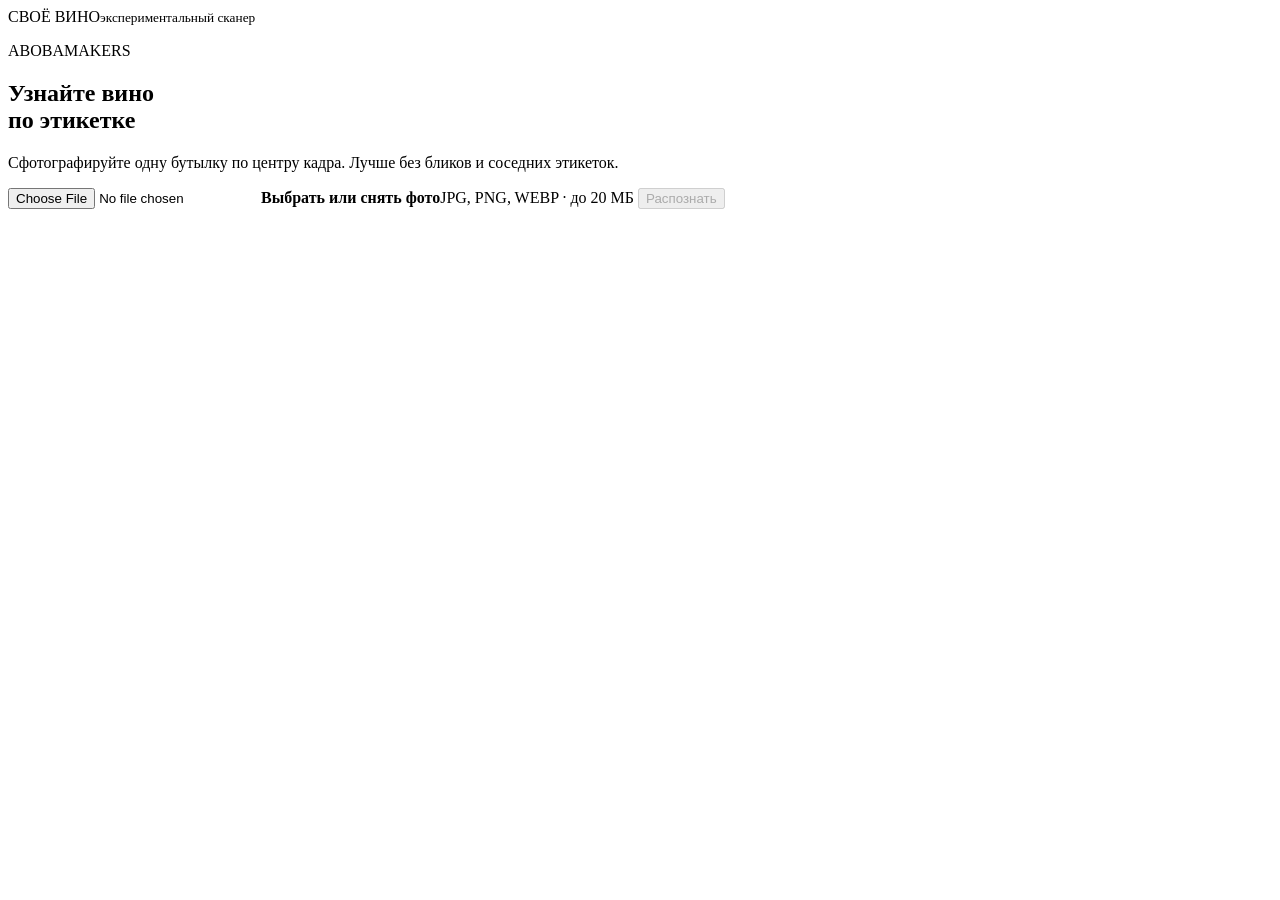
==== web/index.html @ 4337cb86 "create 1 model" ====
<!doctype html>
<html lang="ru">
<head>
  <meta charset="utf-8">
  <meta name="viewport" content="width=device-width,initial-scale=1">
  <title>Сканер российского вина</title>
  <link rel="stylesheet" href="/static/app.css">
</head>
<body>
  <main>
    <header><span>СВОЁ ВИНО</span><small>экспериментальный сканер</small></header>
    <section class="hero">
      <p class="eyebrow">ABOBAMAKERS</p>
      <h1>Узнайте вино<br>по этикетке</h1>
      <p>Сфотографируйте одну бутылку по центру кадра. Лучше без бликов и соседних этикеток.</p>
      <label class="upload"><input id="image" type="file" accept="image/*" capture="environment"><b>Выбрать или снять фото</b><span>JPG, PNG, WEBP · до 20 МБ</span></label>
      <img id="preview" alt="Предпросмотр фотографии" hidden>
      <button id="scan" disabled>Распознать</button>
      <p id="message" role="status"></p>
    </section>
    <section id="result" class="card" hidden>
      <p id="state" class="state"></p>
      <h2 id="title"></h2>
      <dl><div><dt>Винодельня</dt><dd id="winery"></dd></div><div><dt>Регион</dt><dd id="region"></dd></div><div><dt>Виноград</dt><dd id="grape"></dd></div><div><dt>Категория</dt><dd id="category"></dd></div></dl>
      <p id="description"></p>
      <details><summary>Почему такой результат?</summary><p id="diagnostics"></p></details>
      <hr>
      <h3>К чему подать?</h3>
      <div class="pairing"><input id="dish" placeholder="Например: запечённая рыба"><button id="pair">Подобрать</button></div>
      <p id="pairing-result"></p>
    </section>
  </main>
  <script src="/static/app.js"></script>
</body>
</html>
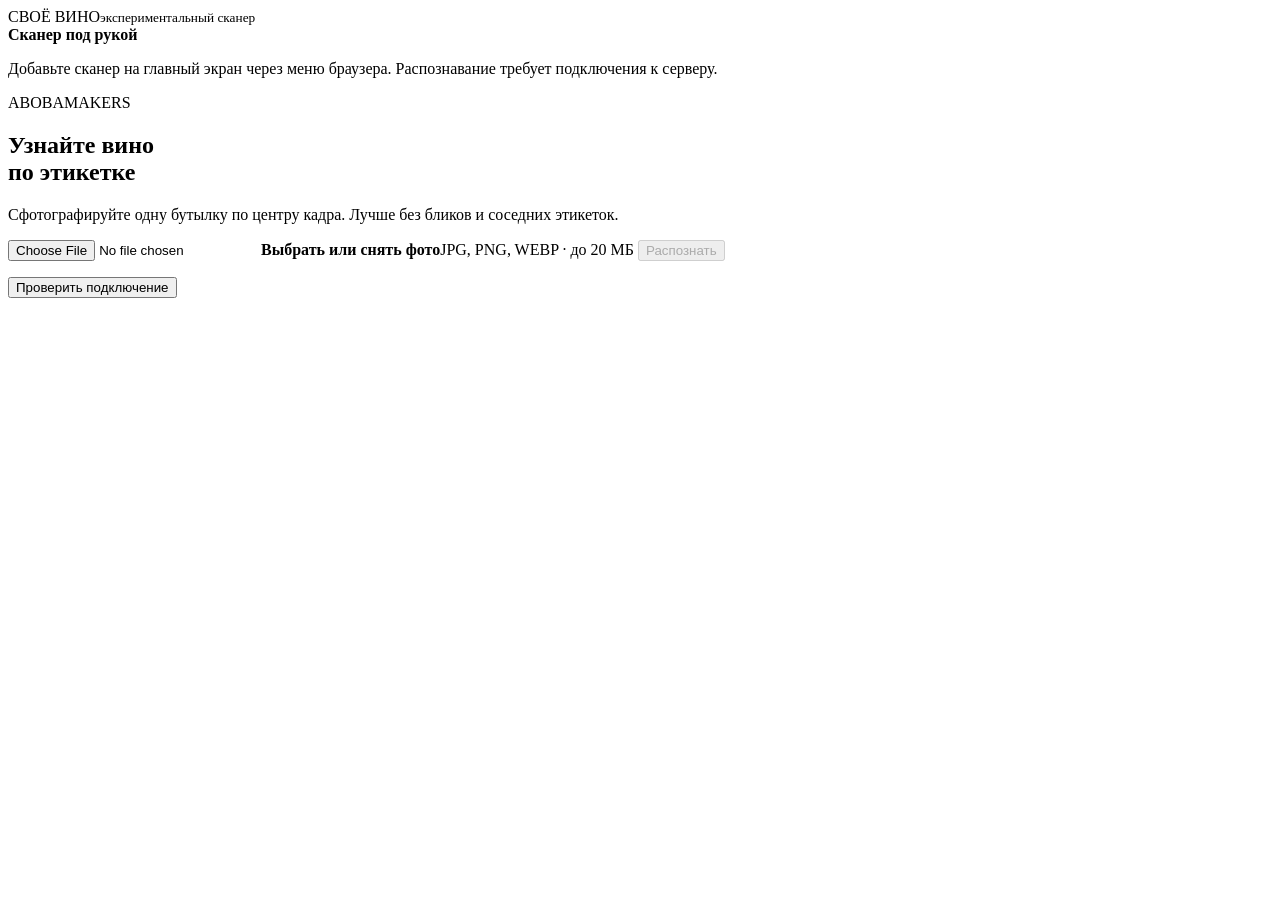
==== commit 8345400c: "Added new style and started work with the mobile interface" ====
--- a/web/index.html
+++ b/web/index.html
@@ -3,12 +3,22 @@
 <head>
   <meta charset="utf-8">
   <meta name="viewport" content="width=device-width,initial-scale=1">
+  <meta name="theme-color" content="#6e173e">
+  <meta name="apple-mobile-web-app-capable" content="yes">
+  <meta name="apple-mobile-web-app-title" content="Сканер вина">
+  <link rel="manifest" href="/manifest.webmanifest">
+  <link rel="icon" type="image/png" href="/static/icons/icon-192.png">
+  <link rel="apple-touch-icon" href="/static/icons/apple-touch-icon.png">
   <title>Сканер российского вина</title>
   <link rel="stylesheet" href="/static/app.css">
 </head>
 <body>
   <main>
     <header><span>СВОЁ ВИНО</span><small>экспериментальный сканер</small></header>
+    <aside class="install-panel" aria-label="Установка приложения">
+      <div><b>Сканер под рукой</b><p id="install-help">Добавьте сканер на главный экран через меню браузера. Распознавание требует подключения к серверу.</p></div>
+      <button id="install" hidden>Установить</button>
+    </aside>
     <section class="hero">
       <p class="eyebrow">ABOBAMAKERS</p>
       <h1>Узнайте вино<br>по этикетке</h1>
@@ -17,6 +27,7 @@
       <img id="preview" alt="Предпросмотр фотографии" hidden>
       <button id="scan" disabled>Распознать</button>
       <p id="message" role="status"></p>
+      <button id="retry" class="secondary">Проверить подключение</button>
     </section>
     <section id="result" class="card" hidden>
       <p id="state" class="state"></p>
@@ -31,5 +42,6 @@
     </section>
   </main>
   <script src="/static/app.js"></script>
+  <script src="/static/pwa.js"></script>
 </body>
 </html>
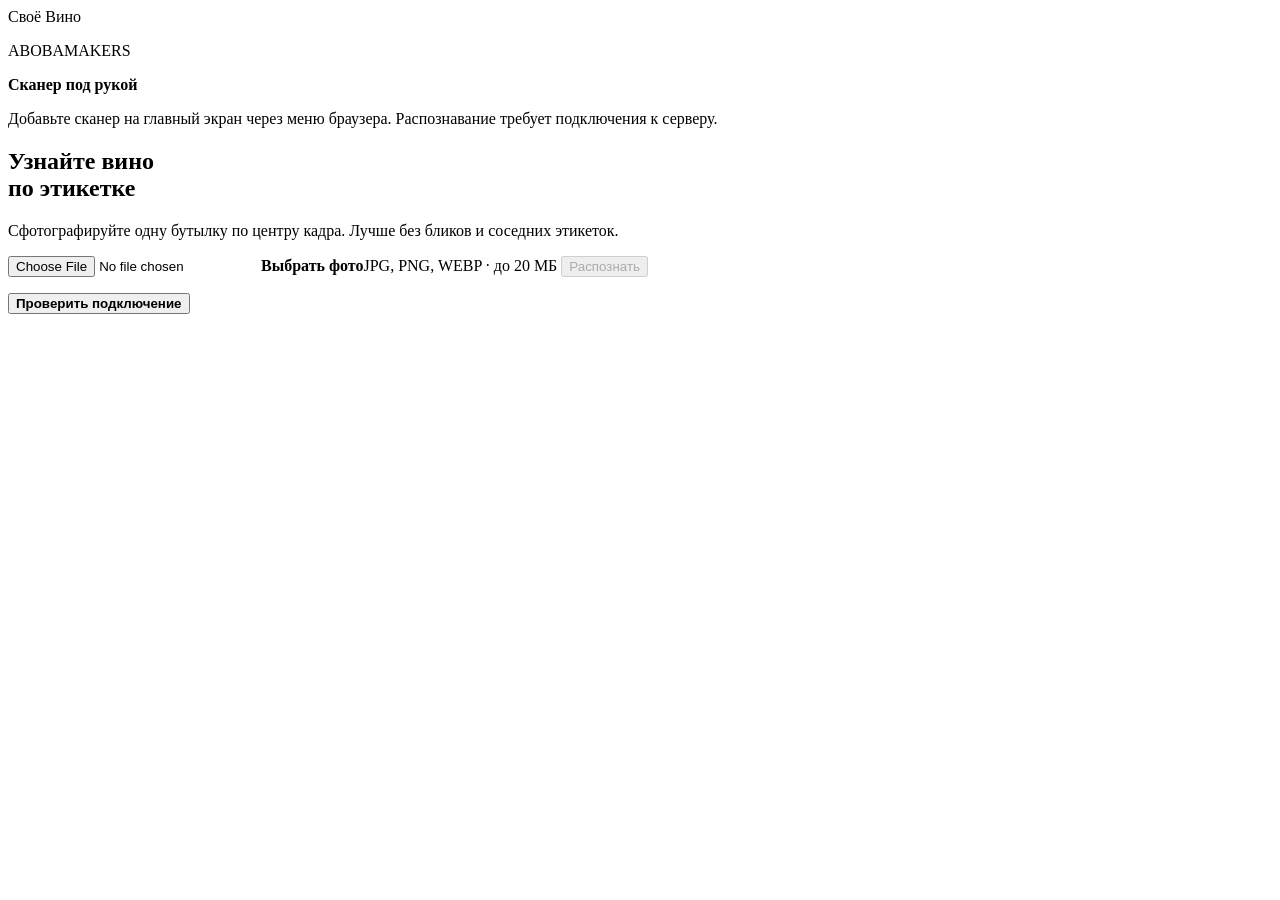
==== commit b4724f76: "Deployed open website, corrected mistakes, got YandexGPT" ====
--- a/web/index.html
+++ b/web/index.html
@@ -10,38 +10,52 @@
   <link rel="icon" type="image/png" href="/static/icons/icon-192.png">
   <link rel="apple-touch-icon" href="/static/icons/apple-touch-icon.png">
   <title>Сканер российского вина</title>
-  <link rel="stylesheet" href="/static/app.css">
+  <link rel="stylesheet" href="/static/app.css?v=10">
 </head>
 <body>
   <main>
-    <header><span>СВОЁ ВИНО</span><small>экспериментальный сканер</small></header>
+    <header><span>Своё Вино</span><p class="eyebrow">ABOBAMAKERS</p></header>
     <aside class="install-panel" aria-label="Установка приложения">
       <div><b>Сканер под рукой</b><p id="install-help">Добавьте сканер на главный экран через меню браузера. Распознавание требует подключения к серверу.</p></div>
       <button id="install" hidden>Установить</button>
     </aside>
     <section class="hero">
-      <p class="eyebrow">ABOBAMAKERS</p>
       <h1>Узнайте вино<br>по этикетке</h1>
       <p>Сфотографируйте одну бутылку по центру кадра. Лучше без бликов и соседних этикеток.</p>
-      <label class="upload"><input id="image" type="file" accept="image/*" capture="environment"><b>Выбрать или снять фото</b><span>JPG, PNG, WEBP · до 20 МБ</span></label>
+      <label class="upload"><input id="image" type="file" accept="image/*"><b>Выбрать фото</b><span>JPG, PNG, WEBP · до 20 МБ</span></label>
       <img id="preview" alt="Предпросмотр фотографии" hidden>
       <button id="scan" disabled>Распознать</button>
       <p id="message" role="status"></p>
-      <button id="retry" class="secondary">Проверить подключение</button>
+      <button id="retry" class="secondary" style="font-weight: 700;">Проверить подключение</button>
+      <p id="connection-status" role="status" aria-live="polite"></p>
     </section>
     <section id="result" class="card" hidden>
       <p id="state" class="state"></p>
+      <details id="candidates-panel" class="candidates-panel">
+        <summary>Топ-5 кандидатов</summary>
+        <p>Первый кандидат открыт автоматически. Если этикетка не совпадает, проверьте другие варианты или переснимите фото. Порядок отражает результат поиска, а не вероятность совпадения.</p>
+        <ol id="candidates" aria-label="Кандидаты по убыванию сходства"></ol>
+      </details>
+      <p id="selection-note" role="status"></p>
       <h2 id="title"></h2>
       <dl><div><dt>Винодельня</dt><dd id="winery"></dd></div><div><dt>Регион</dt><dd id="region"></dd></div><div><dt>Виноград</dt><dd id="grape"></dd></div><div><dt>Категория</dt><dd id="category"></dd></div></dl>
       <p id="description"></p>
       <details><summary>Почему такой результат?</summary><p id="diagnostics"></p></details>
       <hr>
       <h3>К чему подать?</h3>
-      <div class="pairing"><input id="dish" placeholder="Например: запечённая рыба"><button id="pair">Подобрать</button></div>
-      <p id="pairing-result"></p>
+      <div class="pairing"><input id="dish" maxlength="300" aria-label="Блюдо для сочетания с вином" placeholder="Например: запечённая рыба"><button id="pair">Подобрать</button></div>
+      <p id="pairing-result" role="status" aria-live="polite"></p>
+      <div id="pairing-details" hidden>
+        <p id="pairing-score" class="pairing-score"></p>
+        <meter id="pairing-meter" min="0" max="100" low="50" high="75" optimum="90" aria-label="Условная совместимость блюда и вина"></meter>
+        <ul id="pairing-reasons"></ul>
+        <h4 id="pairing-tips-title">Что попробовать</h4>
+        <ul id="pairing-tips"></ul>
+        <small id="pairing-disclaimer"></small>
+      </div>
     </section>
   </main>
-  <script src="/static/app.js"></script>
+  <script src="/static/app.js?v=8"></script>
   <script src="/static/pwa.js"></script>
 </body>
 </html>
